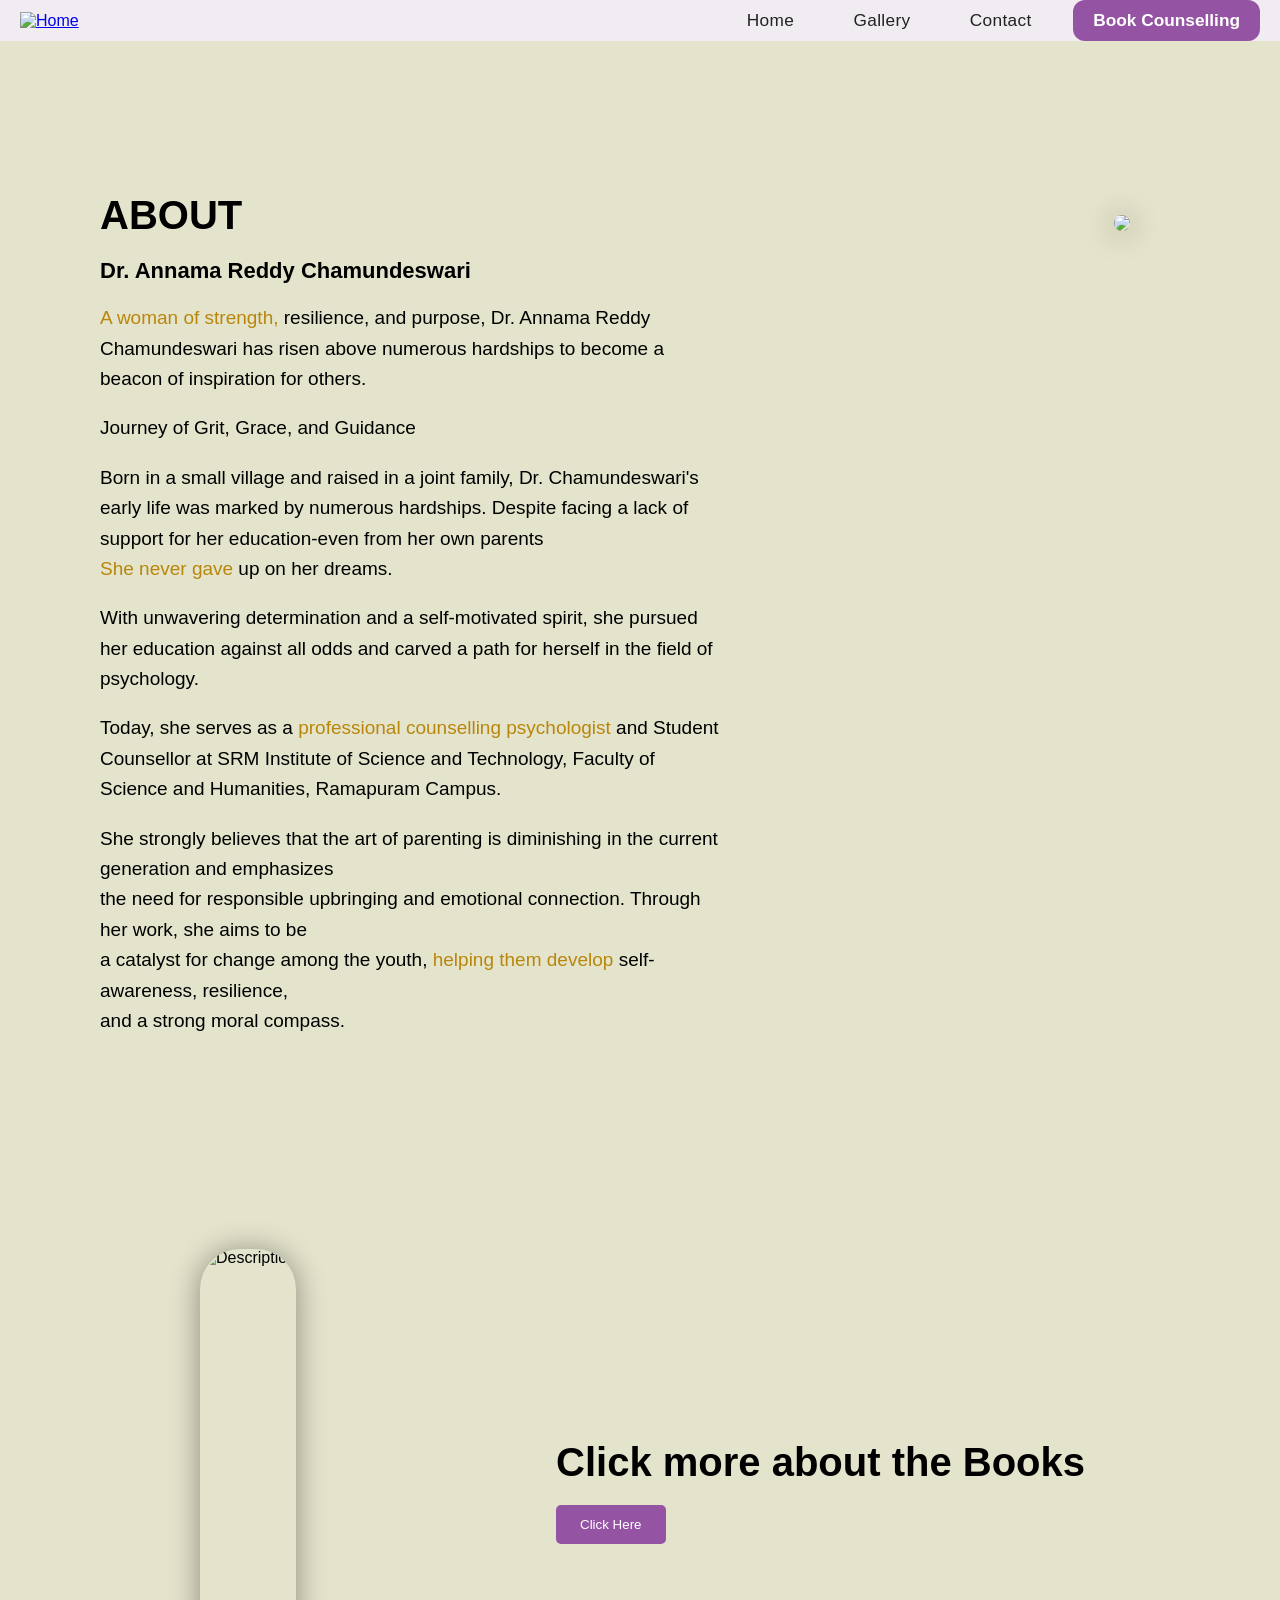
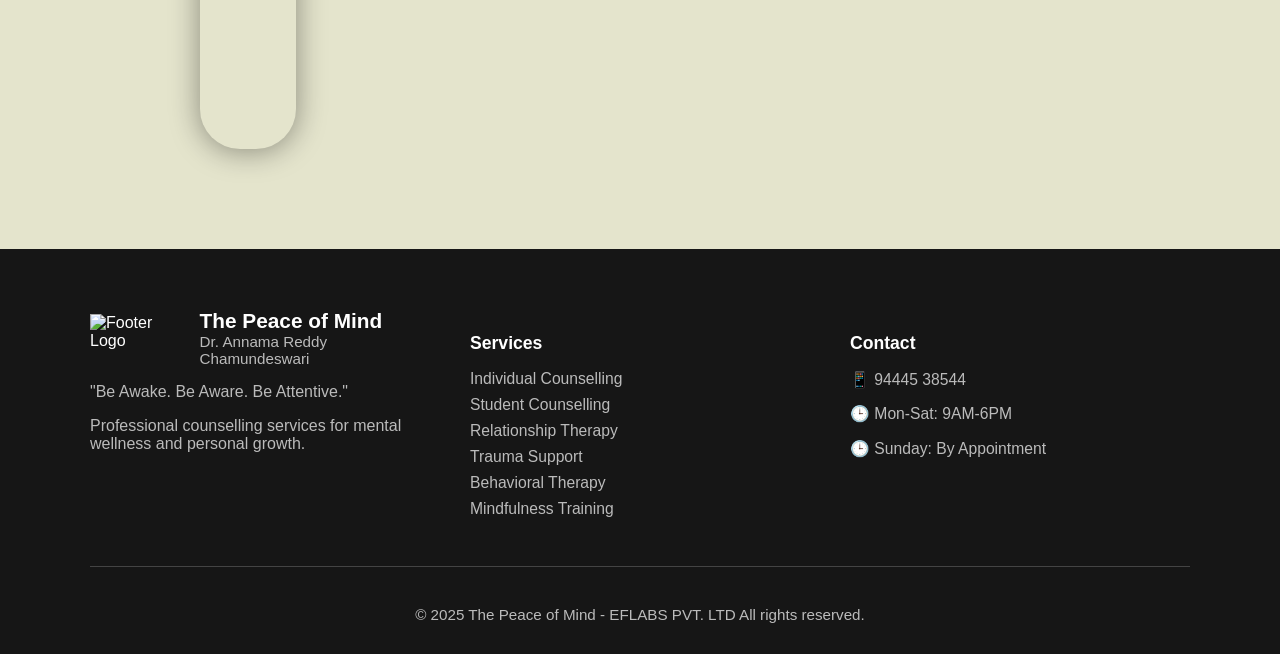
==== about.html @ dc041550 "mobile responsive updated" ====
<!DOCTYPE html>
<html lang="en">
<head>
    <meta charset="UTF-8">
    <meta name="viewport" content="width=device-width, initial-scale=1.0">
    <title>About Us</title>
    <link rel="stylesheet" href="about.css">
    
</head>
<body>
     <!-- Header Section -->
    <div class="background-slideshow"></div>
    <div class="overlay">
        <header class="header-container">
            <!-- logo -->
            <div class="logo-container">
                <a href="index.html"><img src="assests/logo.webp" class="logo" alt="Home"></a>
            </div>
            <!-- nav-bar -->
            <nav class="nav-bar">
                <button class="hamburger" aria-label="Toggle menu">
                    <span></span>
                    <span></span>
                    <span></span>
                </button>
                <ul class="nav-links">
                    <li><a href="index.html">Home</a></li>
                    <li><a href="#">Gallery</a></li>
                    <li><a href="#">Contact</a></li>
                    <li><button class="book-counselling">Book Counselling</button></li>
                </ul>
            </nav>
        </header>
        <div class="background-slideshow"></div>

        <!-- About Content -->
    <section class="about-section">
        <div class="about-text">
      <h1>ABOUT</h1>
      
      <h2>Dr. Annama Reddy Chamundeswari</h2>

      <p>
        <span>A woman of strength,</span> resilience, and purpose, Dr. Annama Reddy Chamundeswari has risen above numerous hardships to become a beacon of inspiration for others.
      </p>


      <p>
        Journey of Grit, Grace, and Guidance
      </p>


      <p>
        Born in a small village and raised in a joint family, Dr. Chamundeswari's early life was marked by numerous hardships. Despite facing a lack of support for her education-even from her own parents <br><span>She never gave</span> up on her dreams.
      </p>


    
        <p>
            With unwavering determination and a self-motivated spirit, she pursued her education against all odds and carved a path for herself in the field of psychology.
        </p>          
        
        
        <p>
            Today, she serves as a <span>professional counselling psychologist</span>  and Student Counsellor at SRM Institute of Science and Technology, Faculty of Science and Humanities, Ramapuram Campus.
        </p>
      
        <p>
        She strongly believes that the art of parenting is diminishing in the current generation and emphasizes <br>the need for responsible upbringing and emotional connection. Through her work, she aims to be <br> a catalyst for change among the youth, <span>helping them develop </span>self-awareness, resilience, <br> and a strong moral compass.
        </p>
    </div>

     <div class="about-cards">
        <div>
            <img src="assests/about-img1.webp" class="about-img1"> 
  </section>


  <section class="">
    <div class="container">
      <img src="assests/about-product.webp" alt="Description" class="about-product">
      <div class="about-text">
        <h1>Click more about the Books</h1>
    <button class="about-button" onclick="window.open('https://www.pustaka.co.in/home/author/annama-reddy-chamundeswari','_blank')"> Click Here</button>
      </div>
    </div>
      </section>
<!-- Footer Section -->
 <footer class="custom-footer">
    
    <div class="footer-container">
        <div class="footer-grid">
            <div class="footer-about">
                <div class="footer-brand">
                    <img src="assests/footer-logo.webp" class="footer-logo" alt="Footer Logo">
                    <div>
                        <h3 class="footer-title">The Peace of Mind</h3>
                        <p class="footer-doctor">Dr. Annama Reddy Chamundeswari</p>
                    </div>
                </div>
                <p class="footer-quote">"Be Awake. Be Aware. Be Attentive."</p>
                <p class="footer-desc">Professional counselling services for mental wellness and personal growth.</p>
            </div>
            <div class="footer-services">
                <h4 class="footer-heading">Services</h4>
                <ul class="footer-list">
                    <li>Individual Counselling</li>
                    <li>Student Counselling</li>
                    <li>Relationship Therapy</li>
                    <li>Trauma Support</li>
                    <li>Behavioral Therapy</li>
                    <li>Mindfulness Training</li>
                </ul>
            </div>
            <div class="footer-contact">
                <h4 class="footer-heading">Contact</h4>
                <div class="footer-contact-list">
                    <p>📱 94445 38544</p>
                    <p>🕒 Mon-Sat: 9AM-6PM</p>
                    <p>🕒 Sunday: By Appointment</p>
                </div>
            </div>
        </div>
        <div class="footer-bottom">
            <p>&copy; 2025 The Peace of Mind - EFLABS PVT. LTD All rights reserved.</p>
        </div>
    </div>
</footer>
<script src="script.js"></script>
</body>
</html>
---- about.css ----
span{
    color: darkgoldenrod
}

                             /* Header */
.header-container {
    display: flex;
    align-items: center;
    justify-content: space-between;
    padding: 0 20px;
    position: fixed;
    top: 0;
    left: 0;
    width: 100%;
    background-color: #f0ecf1;
    z-index: 1000;
}

.logo {
    height: 100px;
}

.book-counselling:hover {
    background: #502958;
}

.logo-container {
    display: flex;
    align-items: center;
}

.nav-links {
    display: flex;
    align-items: center;
    list-style: none;
    gap: 1.5rem;
    margin: 0;
    padding: 0;
    background: none;
    box-shadow: none;
}

.nav-links li {
    display: flex;
    align-items: center;
    margin: 0;
    padding: 0;
}

.nav-links a {
    color: #222;
    text-decoration: none;
    font-weight: 500;
    font-size: 1.08rem;
    letter-spacing: 0.02em;
    padding: 0.5rem 1.1rem;
    border-radius: 6px;
    transition: background 0.2s, color 0.2s;
    position: relative;
}

.nav-links a:hover {
    color: #d400ff;
}

.book-counselling {
    border-radius: 12px;
    background: #9454a3;
    color: #fff;
    border: none;
    font-weight: 600;
    font-size: 1.08rem;
    cursor: pointer;
    padding: 10px 20px;
    margin-right: 40px;
    transition: all 0.3s ease;
    outline: none;
    animation: glowing 1.5s infinite;
    position: relative;
    overflow: hidden;
}

.book-counselling:hover {
    animation: none;
    background: #502958;
    box-shadow: 0 0 25px #9454a3;
    transform: translateY(-2px);
}


@keyframes glowing {
    0% {
        box-shadow: 0 0 5px #9454a3,
                   0 0 10px #9454a3,
                   0 0 15px #9454a3;
    }
    50% {
        box-shadow: 0 0 20px #9454a3,
                   0 0 25px #9454a3,
                   0 0 30px #9454a3;
    }
    100% {
        box-shadow: 0 0 5px #9454a3,
                   0 0 10px #9454a3,
                   0 0 15px #9454a3;
    }
}

.hamburger {
    background-color: #f0ecf1;
    display: none;
    border: none;
    width: 34px;
    height: 34px;
    position: relative;
    z-index: 1002;
    margin-right: 90px;
    
}

.hamburger span {
    display: block;
    width: 24px;
    height: 2px;
    background: #333;
    margin: 4px 0;
    border-radius: 3px;
    transition: 0.3s ease;
    transform-origin: center;
}

.hamburger.active span:nth-child(1) {
    transform: translateY(6px) rotate(45deg);
}

.hamburger.active span:nth-child(2) {
    opacity: 0;
}

.hamburger.active span:nth-child(3) {
    transform: translateY(-6px) rotate(-45deg);
}

/* Responsive */
@media (max-width: 900px) {
    .header-container {
        padding: 12px 20px;
    }

   .logo {
        height: 88px;
    }
    
    .hamburger {
        display: flex !important; 
        flex-direction: column;
        align-items: center;
        justify-content: center;
        z-index: 1002; 
    }

    .nav-bar {
        display: flex;
        align-items: center;
    }

    
    .nav-links {
        position: fixed;
        top: 0;
        right: -100%; 
        height: 20vh;
        width: 270px;
        background: #f0ecf1;
        flex-direction: column;
        align-items: center;
        padding: 80px 20px 30px;
        transition: right 0.2s ease;
        box-shadow: -2px 0 10px rgba(0, 0, 0, 0.1);
        z-index: 1001;
    }

    .nav-links.active {
        right: 0;
    }

    .nav-links li {
        width: 100%;
        margin: 8px 0;
    }

    .nav-links a {
        display: block;
        padding: 10px 15px;
        text-align: center;
        font-size: 1.1rem;
    }

    .book-counselling {
        margin-left: 30px;
        margin-bottom: 30px;
        width: 100%;
        text-align: center;
    }

    .nav-overlay {
        display: none;
        position: fixed;
        top: 0;
        left: 0;
        width: 100%;
        height: 100%;
        background: rgba(0, 0, 0, 0.5);
        z-index: 999;
    }

    .nav-overlay.active {
        display: block;
    }
}


.overlay {
    margin-top: 110px; 
}


                                 /* about section */

body {
      margin: 0;
      font-family: Arial, sans-serif;
      background: #e4e4cc
    }
    .about-section {
      display: flex;
      justify-content: space-between;
      padding: 50px;
      padding-left: 100px;
    }
    .about-text {
      flex: 2;
      max-width: 55%;
      font-size: 19px;
    }
    .about-text h1 {
      font-size: 40px;
      margin-bottom: 20px;
    }
    .about-text h2 {
      font-size: 22px;
      margin-bottom: 10px;
    }
    .about-text p {
      line-height: 1.6;
      margin-bottom: 15px;
    }

    .about-img1 
    {
        max-width: 100%;
        height: 650px;
        margin-right: 100px;
        margin-top: 55px;
        border-radius: 98px;
        box-shadow: 0 2px 30px rgba(0, 0, 0, 0.4);
        transition: all 1s ease;
    }
    .about-img1:hover 
    {
       transform: scale(1.02);
       transition: all 0.2s ease-in-out;
       box-shadow: 0 0 20px #7a6274, 0 0 20px #7a6274, 0 0 20px #7a6274;
    }

    .about-product 
    {
        height: 500px;
        margin-top: 48px;
        margin-left: 100px;
        border-radius: 40px;
        max-width: 55%;
        box-shadow: 0 2px 30px rgba(0, 0, 0, 0.4);
        transition: all 1s ease;
    }

    .about-product:hover 
    {
       transform: scale(1.02);
       transition: all 0.2s ease-in-out;
       box-shadow: 0 0 20px #7a6274, 0 0 20px #7a6274, 0 0 20px #7a6274;
    }
    .product-text
    {
        font-size: 34px;
        margin: 20px 0;
        margin-left: 1200px;
        margin-bottom: 2000px;
        display: flex;
    }
    
    .container 
    {
        display: flex;
        align-items: center; 
        gap: 260px; 
        padding: 100px;
    }
    .about-button
    {
        background-color: #9454a3;
        color: white;
        border: none;
        border-radius: 5px;
        padding: 12px 24px;
        cursor: pointer;
        transition: background-color 0.3s ease;
    }

    .about-button:hover
    {
        background-color: #744180;
    }


                                                /* Footer section */

.custom-footer {
    background-color: rgb(22, 22, 22);
    color: #fff;
    padding: 60px 0 0 0;
    left: 0;
    bottom: 0;
    width: 100vw;
    margin-left: calc(-50vw + 50%);
    margin-right: calc(-50vw + 50%);
    margin-bottom: -10px;
    z-index: 999;
    box-sizing: border-box;
    
}

.footer-container {
    max-width: 1100px;
    margin: 0 auto;
    padding: 0 24px;
}

.footer-grid {
    display: flex;
    flex-wrap: wrap;
    gap: 40px;
    justify-content: space-between;
}

.footer-about, .footer-services, .footer-contact {
    flex: 1 1 250px;
    min-width: 220px;
}

.footer-brand {
    display: flex;
    align-items: center;
    margin-bottom: 16px;
}

.footer-icon {
    font-size: 2rem;
    margin-right: 10px;
}

.footer-title {
    font-size: 1.3rem;
    font-weight: bold;
    margin: 0;
}

.footer-doctor {
    color: #bbb;
    font-size: 0.95rem;
    margin: 0;
}

.footer-quote {
    color: #bbb;
    margin-bottom: 12px;
}

.footer-desc {
    color: #bbb;
    margin-bottom: 0;
}

.footer-heading {
    font-weight: bold;
    margin-bottom: 16px;
    font-size: 1.1rem;
}

.footer-list {
    list-style: none;
    padding: 0;
    margin: 0;
}

.footer-list li {
    color: #bbb;
    font-size: 0.98rem;
    margin-bottom: 8px;
}

.footer-contact-list p {
    color: #bbb;
    font-size: 0.98rem;
    margin-bottom: 8px;
}

.footer-bottom {
    border-top: 1px solid #444;
    margin-top: 40px;
    padding: 24px 0 16px 0;
    text-align: center;
    color: #bbb;
    font-size: 0.95rem;
}
.footer-logo
{
    height: 48px;           
    width: auto;
    display: inline-block;
    vertical-align: middle;
    margin-right: 12px;     
}

@media (max-width: 768px) {
  .about-section {
    flex-direction: column;
    padding: 20px;
    align-items: center;
    text-align: center;
  }
  @media (max-width: 900px) {
  
  .header-container {
    padding: 12px 20px;
  }

  .logo {
    height: 70px;
  }

  .hamburger {
    display: flex !important;
    flex-direction: column;
    align-items: center;
    justify-content: center;
    z-index: 1002;
    margin-right: 20px;
  }

  .nav-links {
    position: fixed;
    top: 0;
    right: -100%;
    height: 100vh;
    width: 270px;
    background: #f0ecf1;
    flex-direction: column;
    align-items: center;
    padding: 80px 20px;
    transition: right 0.3s ease;
    box-shadow: -2px 0 10px rgba(0, 0, 0, 0.1);
    z-index: 1001;
  }

  .nav-links.active {
    right: 0;
  }

  .nav-links li {
    width: 100%;
    margin: 12px 0;
  }

  .nav-links a {
    display: block;
    padding: 12px 15px;
    text-align: center;
    font-size: 1.1rem;
  }

  .book-counselling {
    margin: 20px 0;
    width: 90%;
    text-align: center;
  }

  /* About section */
  .about-section {
    flex-direction: column;
    padding: 30px 20px;
    align-items: center;
    text-align: center;
  }

  .about-text {
    max-width: 100%;
    font-size: 16px;
  }

  .about-img1,
  .about-product {
    width: 90%;
    height: auto;
    margin: 20px 0;
  }

  .product-text {
    margin: 20px 0;
    font-size: 24px;
    text-align: center;
  }

  .container {
    flex-direction: column;
    gap: 40px;
    padding: 20px;
  }

  .about-button {
    width: 100%;
    font-size: 16px;
    padding: 14px;
  }

  
  .footer-grid {
    flex-direction: column;
    align-items: center;
    text-align: center;
    gap: 20px;
  }

  .footer-about,
  .footer-services,
  .footer-contact {
    flex: 1 1 100%;
    max-width: 100%;
  }

  .footer-logo {
    height: 40px;
  }
}
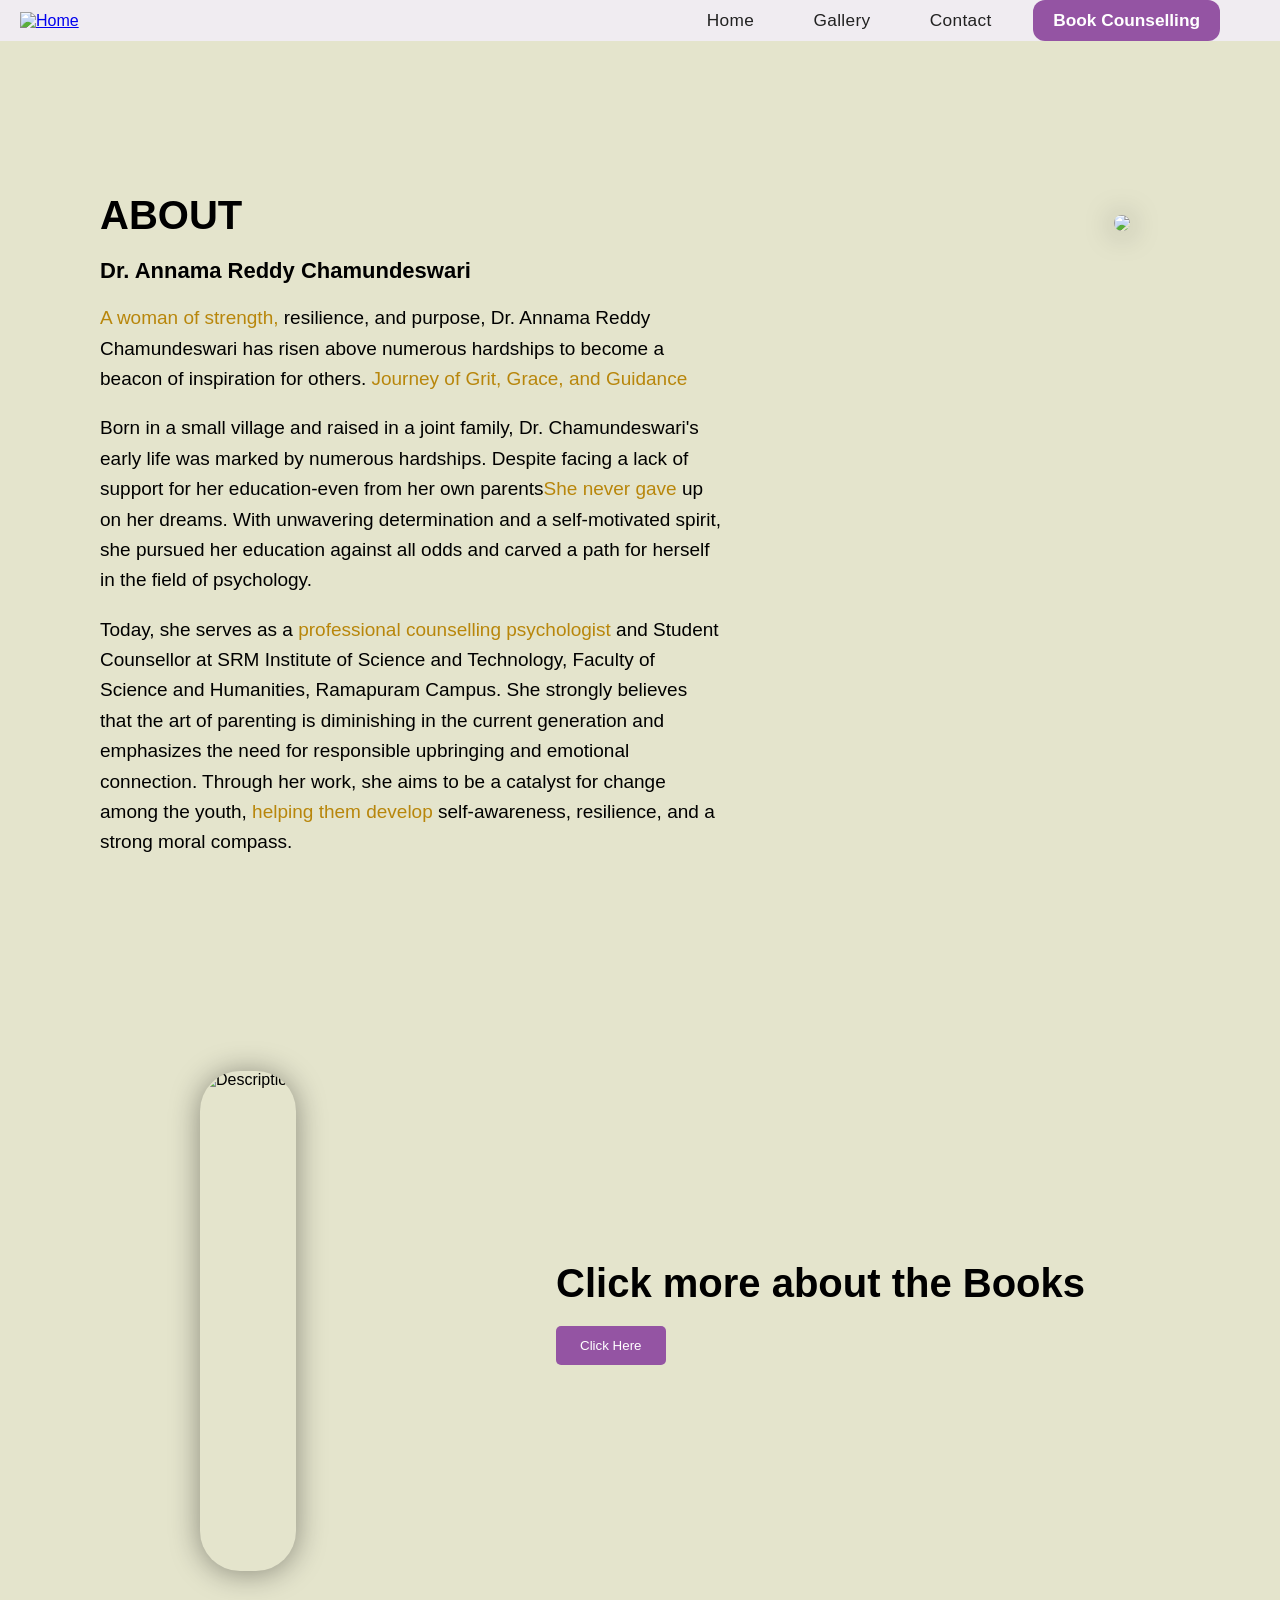
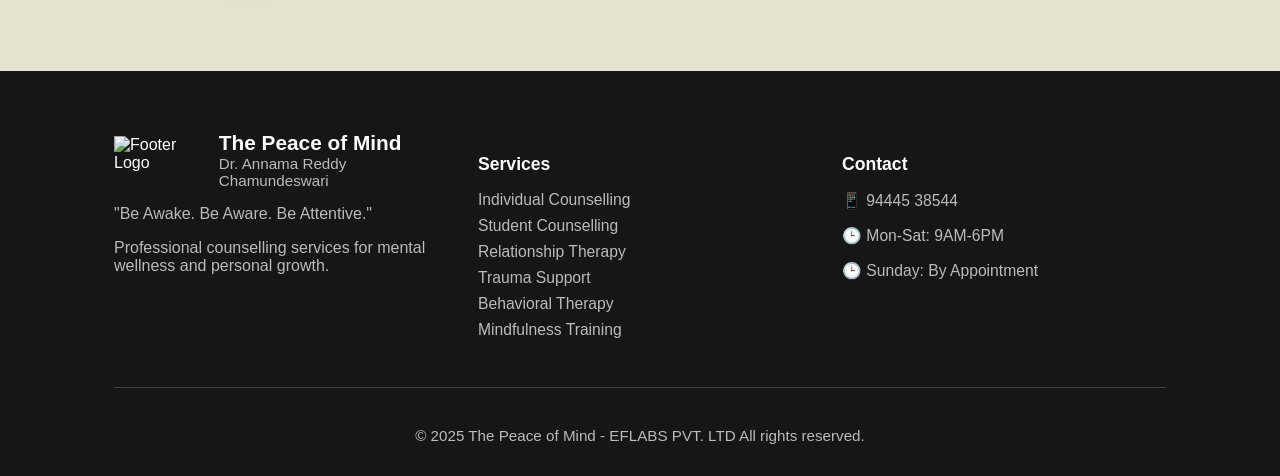
==== commit 33d0d7f2: "Refactor about section for clarity and conciseness" ====
--- a/about.html
+++ b/about.html
@@ -42,31 +42,19 @@
 
       <p>
         <span>A woman of strength,</span> resilience, and purpose, Dr. Annama Reddy Chamundeswari has risen above numerous hardships to become a beacon of inspiration for others.
+        <span>Journey of Grit, Grace, and Guidance</span>
       </p>
 
 
       <p>
-        Journey of Grit, Grace, and Guidance
-      </p>
-
-
-      <p>
-        Born in a small village and raised in a joint family, Dr. Chamundeswari's early life was marked by numerous hardships. Despite facing a lack of support for her education-even from her own parents <br><span>She never gave</span> up on her dreams.
-      </p>
-
-
-    
-        <p>
+        Born in a small village and raised in a joint family, Dr. Chamundeswari's early life was marked by numerous hardships. Despite facing a lack of support for her education-even from her own parents<span>She never gave</span> up on her dreams.
             With unwavering determination and a self-motivated spirit, she pursued her education against all odds and carved a path for herself in the field of psychology.
         </p>          
         
         
         <p>
             Today, she serves as a <span>professional counselling psychologist</span>  and Student Counsellor at SRM Institute of Science and Technology, Faculty of Science and Humanities, Ramapuram Campus.
-        </p>
-      
-        <p>
-        She strongly believes that the art of parenting is diminishing in the current generation and emphasizes <br>the need for responsible upbringing and emotional connection. Through her work, she aims to be <br> a catalyst for change among the youth, <span>helping them develop </span>self-awareness, resilience, <br> and a strong moral compass.
+        She strongly believes that the art of parenting is diminishing in the current generation and emphasizes the need for responsible upbringing and emotional connection. Through her work, she aims to be a catalyst for change among the youth, <span>helping them develop </span>self-awareness, resilience,  and a strong moral compass.
         </p>
     </div>
 
--- a/about.css
+++ b/about.css
@@ -1,7 +1,8 @@
-
 span{
     color: darkgoldenrod
 }
+*, *::before, *::after { box-sizing: border-box; }
+img { max-width: 100%; height: auto; }
 
                              /* Header */
 .header-container {
@@ -142,7 +143,6 @@
     transform: translateY(-6px) rotate(-45deg);
 }
 
-/* Responsive */
 @media (max-width: 900px) {
     .header-container {
         padding: 12px 20px;
@@ -198,11 +198,12 @@
     }
 
     .book-counselling {
-        margin-left: 30px;
-        margin-bottom: 30px;
-        width: 100%;
-        text-align: center;
-    }
+    margin-left: 30px;
+    margin-bottom: 30px;
+    width: 100%;
+    text-align: center;
+}
+
 
     .nav-overlay {
         display: none;
@@ -263,7 +264,7 @@
         height: 650px;
         margin-right: 100px;
         margin-top: 55px;
-        border-radius: 98px;
+        border-radius: 112px;
         box-shadow: 0 2px 30px rgba(0, 0, 0, 0.4);
         transition: all 1s ease;
     }
@@ -434,122 +435,88 @@
 }
 
 @media (max-width: 768px) {
-  .about-section {
-    flex-direction: column;
-    padding: 20px;
-    align-items: center;
+  .logo { height: 72px; }                   /* smaller logo on phones */
+  .book-counselling {                       /* button fits small screens */
+    width: 90%;
+    margin: 16px 0;
     text-align: center;
   }
-  @media (max-width: 900px) {
-  
-  .header-container {
-    padding: 12px 20px;
-  }
-
-  .logo {
-    height: 70px;
-  }
-
-  .hamburger {
-    display: flex !important;
-    flex-direction: column;
-    align-items: center;
-    justify-content: center;
-    z-index: 1002;
-    margin-right: 20px;
-  }
-
+
+  /*drawer*/
   .nav-links {
     position: fixed;
     top: 0;
     right: -100%;
-    height: 100vh;
+    height: 25vh;                           
     width: 270px;
     background: #f0ecf1;
     flex-direction: column;
-    align-items: center;
-    padding: 80px 20px;
-    transition: right 0.3s ease;
-    box-shadow: -2px 0 10px rgba(0, 0, 0, 0.1);
+    align-items: center;               
+    padding: 80px 20px 30px;
+    transition: right 0.2s ease;
+    box-shadow: -2px 0 10px rgba(0,0,0,0.1);
     z-index: 1001;
   }
-
-  .nav-links.active {
-    right: 0;
-  }
-
-  .nav-links li {
-    width: 100%;
-    margin: 12px 0;
-  }
-
-  .nav-links a {
-    display: block;
-    padding: 12px 15px;
+  .nav-links.active { right: 0; }
+  .nav-links li { width: 100%; margin: 12px 0; }
+  .nav-links a { display: block; padding: 12px 15px; font-size: 1.05rem; }
+
+  /* About section: stack + scale  pannirukaen*/
+  .about-section {
+    flex-direction: column;                 /* Idhu dhaan OG intent */
+    padding: 20px;
+    align-items: center;
     text-align: center;
-    font-size: 1.1rem;
-  }
-
-  .book-counselling {
-    margin: 20px 0;
-    width: 90%;
-    text-align: center;
-  }
-
-  /* About section */
-  .about-section {
-    flex-direction: column;
-    padding: 30px 20px;
-    align-items: center;
-    text-align: center;
-  }
-
+  }
   .about-text {
     max-width: 100%;
-    font-size: 16px;
-  }
-
-  .about-img1,
+    font-size: 16px;                        
+  }
+  .about-img1 {
+    width: 79%;
+    height: auto;                          
+    margin: 20px 0 0 0;                     
+                        
+  }
+   /* Product image + text */
   .about-product {
-    width: 90%;
-    height: auto;
-    margin: 20px 0;
-  }
-
+    width: 92%;
+    max-width: 92%;
+    height: auto;                          
+    margin: 24px 0 0 0;                     
+    border-radius: 24px;
+  }
   .product-text {
-    margin: 20px 0;
-    font-size: 24px;
+    display: block;                       
+    margin: 16px auto;                     
+    font-size: 22px;
     text-align: center;
   }
 
   .container {
-    flex-direction: column;
-    gap: 40px;
-    padding: 20px;
-  }
-
-  .about-button {
-    width: 100%;
-    font-size: 16px;
-    padding: 14px;
-  }
-
-  
+    flex-direction: column;                 
+    gap: 40px;                               
+    padding: 20px;                          
+  }
+
+  /* Footer stacks */
+  .custom-footer {
+    width: 100%;                            /* scroll bar issue kaaga */
+    margin: 0;                            
+  }
   .footer-grid {
     flex-direction: column;
     align-items: center;
     text-align: center;
     gap: 20px;
   }
-
-  .footer-about,
-  .footer-services,
-  .footer-contact {
+  .footer-about, .footer-services, .footer-contact {
     flex: 1 1 100%;
     max-width: 100%;
-  }
-
-  .footer-logo {
-    height: 40px;
-  }
+    min-width: unset;
+  }
+  .footer-logo { height: 40px; }
+}
+.p{
+    text-align: justify;
 }
